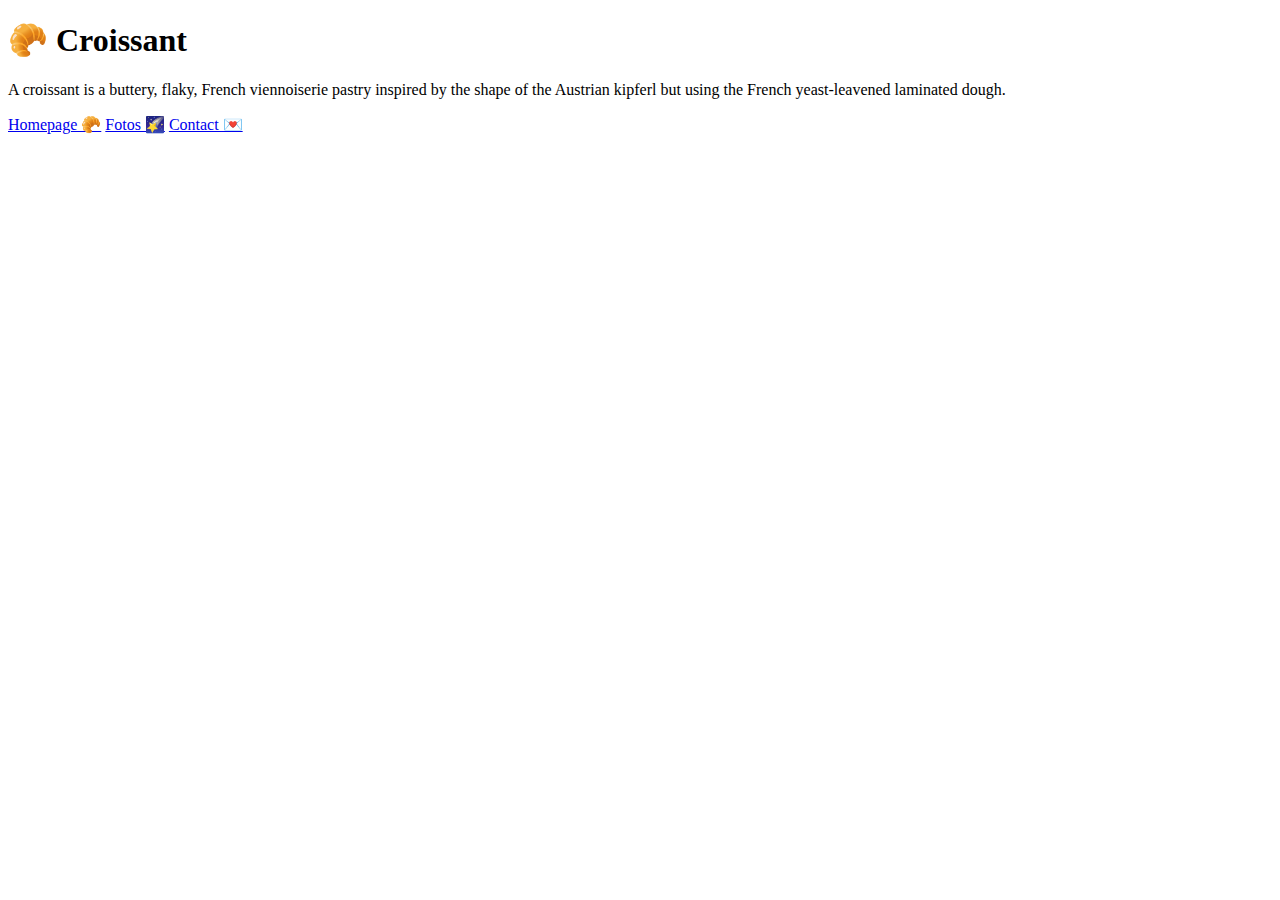
==== index.html @ 18bb4519 "Created the initial file structure" ====
<!DOCTYPE html>
<html lang="en">
  <head>
    <meta charset="UTF-8" />
    <meta http-equiv="X-UA-Compatible" content="IE=edge" />
    <meta name="viewport" content="width=device-width, initial-scale=1.0" />
    <title>🥐 Croissant</title>
    <link rel="stylesheet" href="/src/app.css" />
  </head>
  <body>
    <h1>🥐 Croissant</h1>
    <p>
      A croissant is a buttery, flaky, French viennoiserie pastry inspired by
      the shape of the Austrian kipferl but using the French yeast-leavened
      laminated dough.
    </p>
    <div class="links">
      <a href="/">Homepage 🥐</a>
      <a href="/photo.html">Fotos 🌠</a>
      <a href="/contact.html">Contact 💌</a>
    </div>
  </body>
</html>
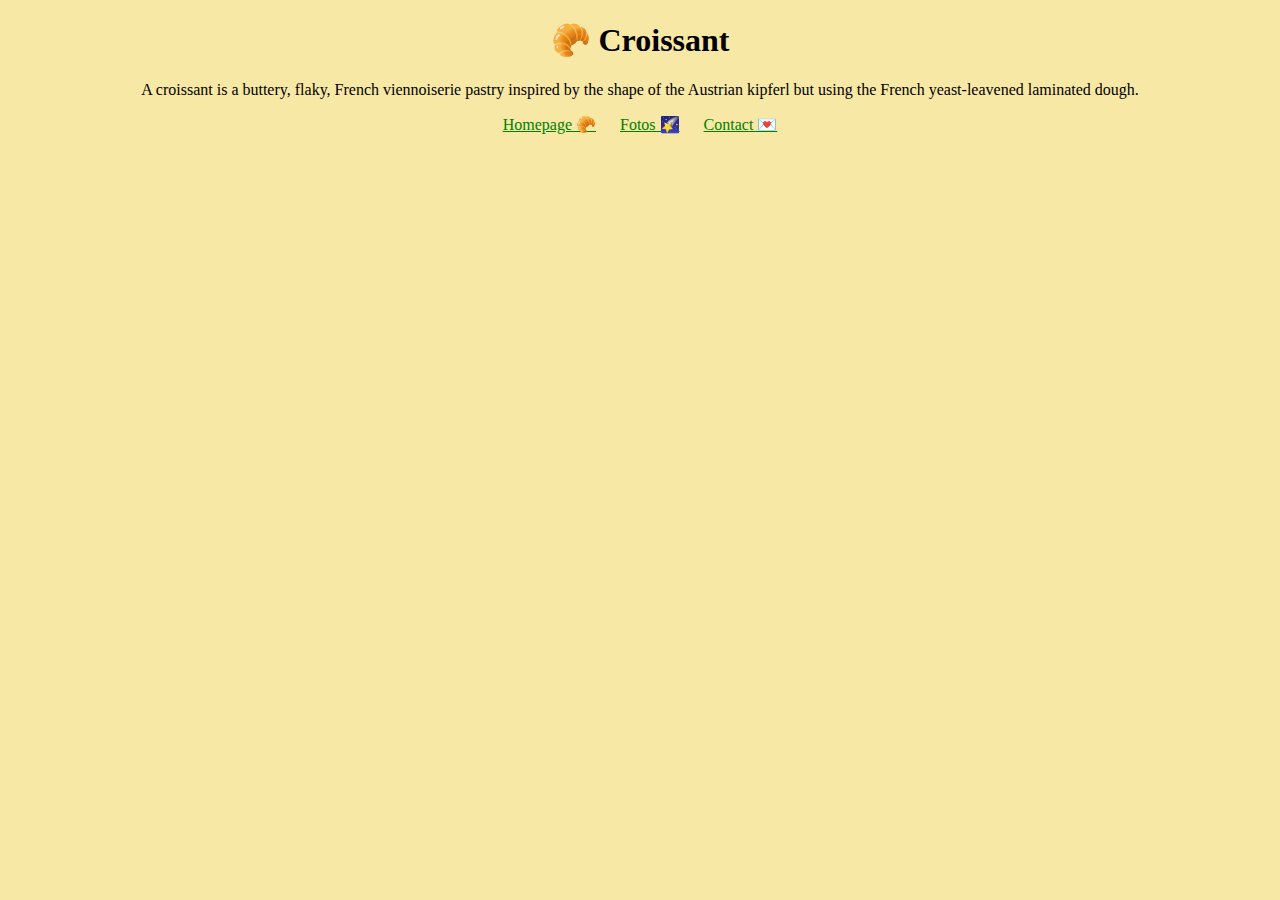
==== commit 8f469048: "Add CSS properties" ====
--- a/index.html
+++ b/index.html
@@ -14,10 +14,10 @@
       the shape of the Austrian kipferl but using the French yeast-leavened
       laminated dough.
     </p>
-    <div class="links">
+    <footer>
       <a href="/">Homepage 🥐</a>
       <a href="/photo.html">Fotos 🌠</a>
       <a href="/contact.html">Contact 💌</a>
-    </div>
+    </footer>
   </body>
 </html>
--- a/src/app.css
+++ b/src/app.css
@@ -0,0 +1,23 @@
+body {
+  background-color: #f8e8a6;
+}
+body,
+h1,
+p,
+footer {
+  text-align: center;
+}
+footer {
+  display: block;
+}
+
+footer a {
+  margin: 0 10px;
+  color: green;
+}
+.photos {
+  max-width: 100%;
+  border-radius: 10px;
+  display: block;
+  margin: 30px auto;
+}
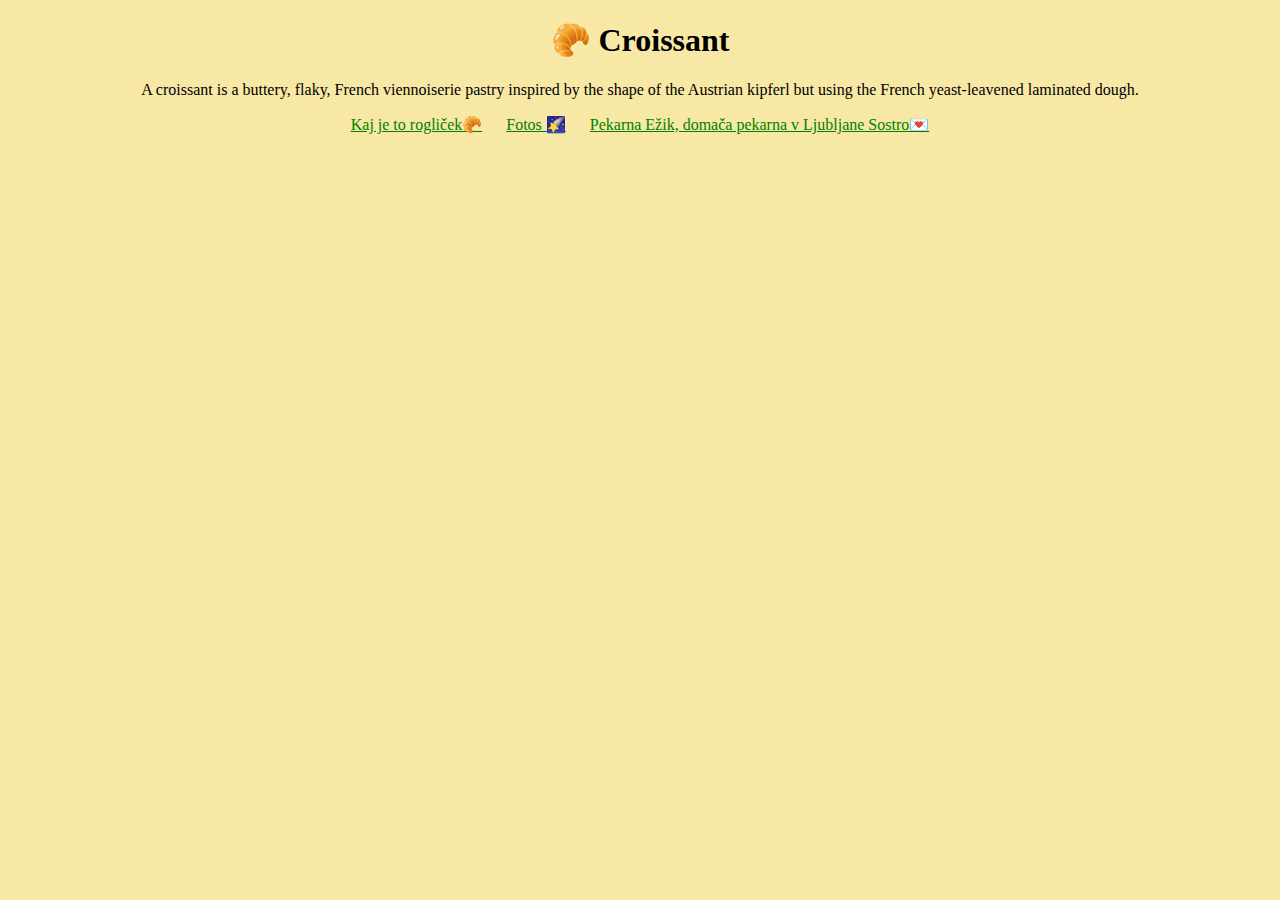
==== commit fd51a63b: "Added SEO optimization on all pages" ====
--- a/index.html
+++ b/index.html
@@ -3,8 +3,8 @@
   <head>
     <meta charset="UTF-8" />
     <meta http-equiv="X-UA-Compatible" content="IE=edge" />
-    <meta name="viewport" content="width=device-width, initial-scale=1.0" />
-    <title>🥐 Croissant</title>
+    <meta name="viewport" content="Croissants with different flavours" />
+    <title>Največij croissant 🥐 rogliček Ljuljane</title>
     <link rel="stylesheet" href="/src/app.css" />
   </head>
   <body>
@@ -15,9 +15,11 @@
       laminated dough.
     </p>
     <footer>
-      <a href="/">Homepage 🥐</a>
-      <a href="/photo.html">Fotos 🌠</a>
-      <a href="/contact.html">Contact 💌</a>
+      <a href="/" title="Rogliček v Ljubljane">Kaj je to rogliček🥐</a>
+      <a href="/photo.html" title="Foto rogličkov v Ljubljane">Fotos 🌠</a>
+      <a href="/contact.html"
+        >Pekarna Ežik, domača pekarna v Ljubljane Sostro💌</a
+      >
     </footer>
   </body>
 </html>
